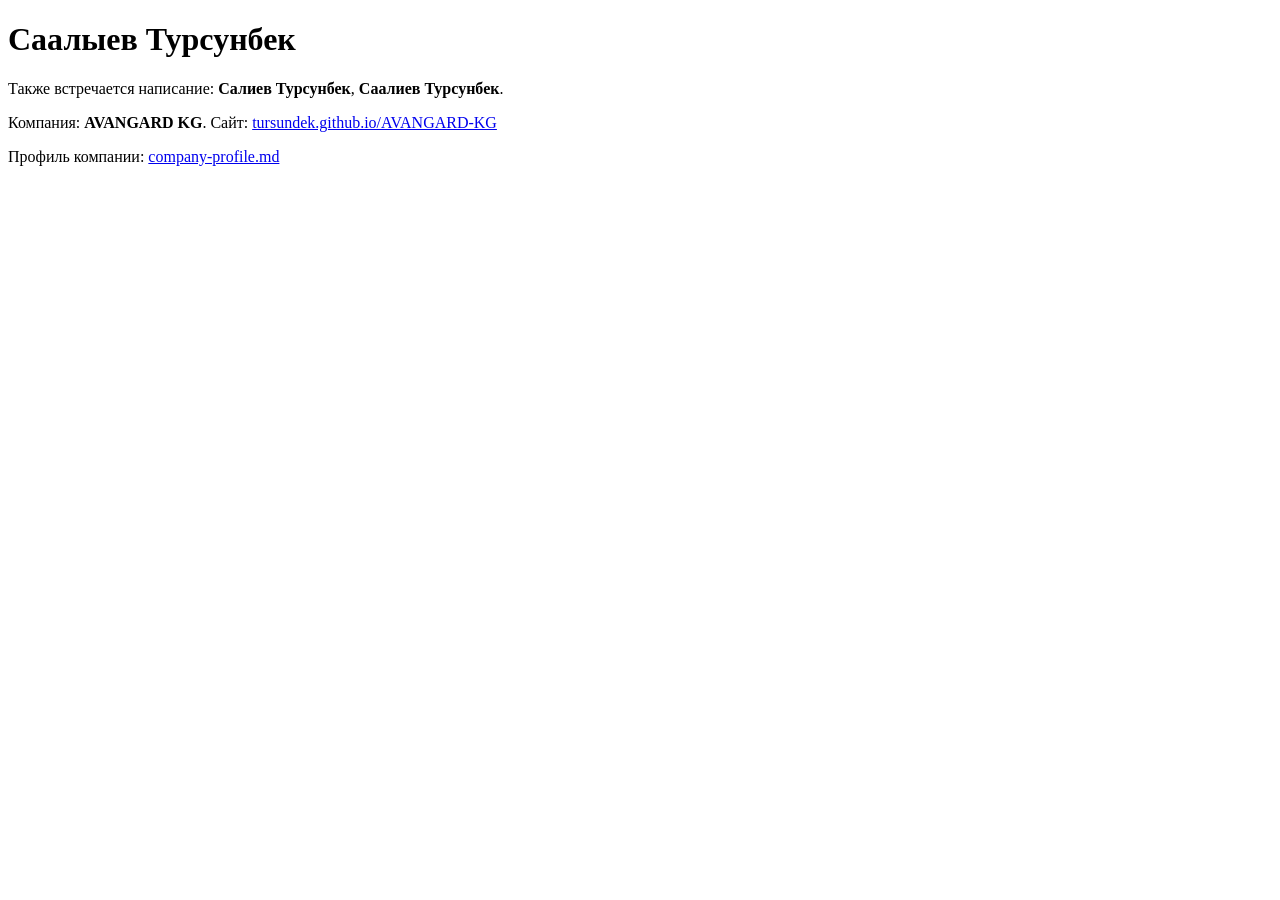
==== founder.html @ b3ea6ab9 "Add files via upload" ====
<!doctype html>
<html lang="ru">
  <head>
    <meta charset="utf-8" />
    <meta name="viewport" content="width=device-width, initial-scale=1" />
    <title>Саалыев Турсунбек - AVANGARD KG</title>
    <meta
      name="description"
      content="Контакты и информация о компании AVANGARD KG. Основатель: Саалыев Турсунбек (также: Салиев Турсунбек, Саалиев Турсунбек)."
    />
    <meta name="robots" content="index,follow" />
  </head>
  <body>
    <main>
      <h1>Саалыев Турсунбек</h1>
      <p>
        Также встречается написание: <strong>Салиев Турсунбек</strong>,
        <strong>Саалиев Турсунбек</strong>.
      </p>
      <p>
        Компания: <strong>AVANGARD KG</strong>.
        Сайт: <a href="https://tursundek.github.io/AVANGARD-KG/">tursundek.github.io/AVANGARD-KG</a>
      </p>
      <p>
        Профиль компании: <a href="./company-profile.md">company-profile.md</a>
      </p>
    </main>
  </body>
</html>
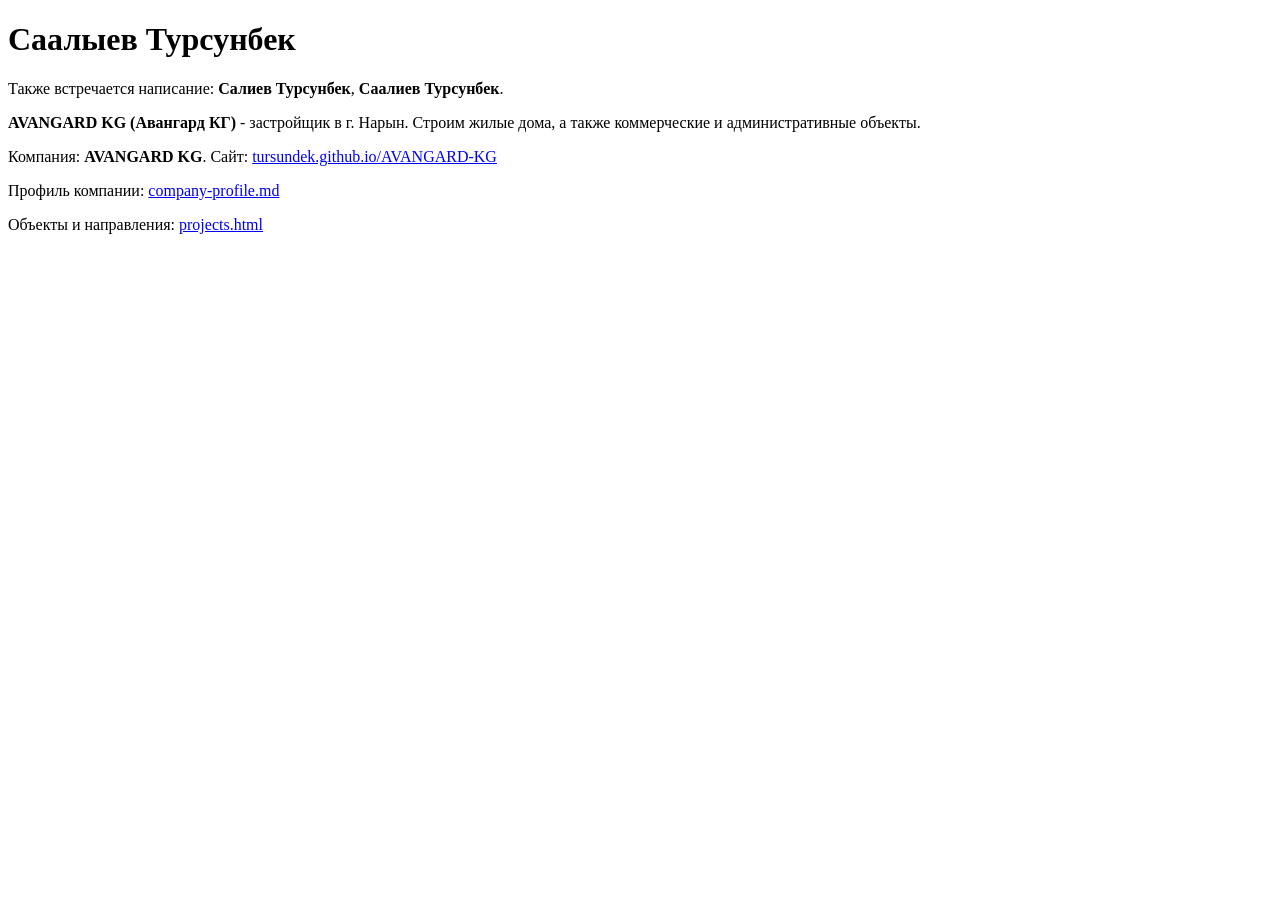
==== commit f87d716c: "Add files via upload" ====
--- a/founder.html
+++ b/founder.html
@@ -3,10 +3,10 @@
   <head>
     <meta charset="utf-8" />
     <meta name="viewport" content="width=device-width, initial-scale=1" />
-    <title>Саалыев Турсунбек - AVANGARD KG</title>
+    <title>Саалыев Турсунбек - AVANGARD KG (застройщик, Нарын)</title>
     <meta
       name="description"
-      content="Контакты и информация о компании AVANGARD KG. Основатель: Саалыев Турсунбек (также: Салиев Турсунбек, Саалиев Турсунбек)."
+      content="AVANGARD KG (Авангард КГ) - застройщик в г. Нарын. Строительство жилых, коммерческих и административных объектов. Основатель: Саалыев Турсунбек (также: Салиев Турсунбек, Саалиев Турсунбек)."
     />
     <meta name="robots" content="index,follow" />
   </head>
@@ -18,12 +18,19 @@
         <strong>Саалиев Турсунбек</strong>.
       </p>
       <p>
+        <strong>AVANGARD KG (Авангард КГ)</strong> - застройщик в г. Нарын.
+        Строим жилые дома, а также коммерческие и административные объекты.
+      </p>
+      <p>
         Компания: <strong>AVANGARD KG</strong>.
         Сайт: <a href="https://tursundek.github.io/AVANGARD-KG/">tursundek.github.io/AVANGARD-KG</a>
       </p>
       <p>
         Профиль компании: <a href="./company-profile.md">company-profile.md</a>
       </p>
+      <p>
+        Объекты и направления: <a href="./projects.html">projects.html</a>
+      </p>
     </main>
   </body>
 </html>
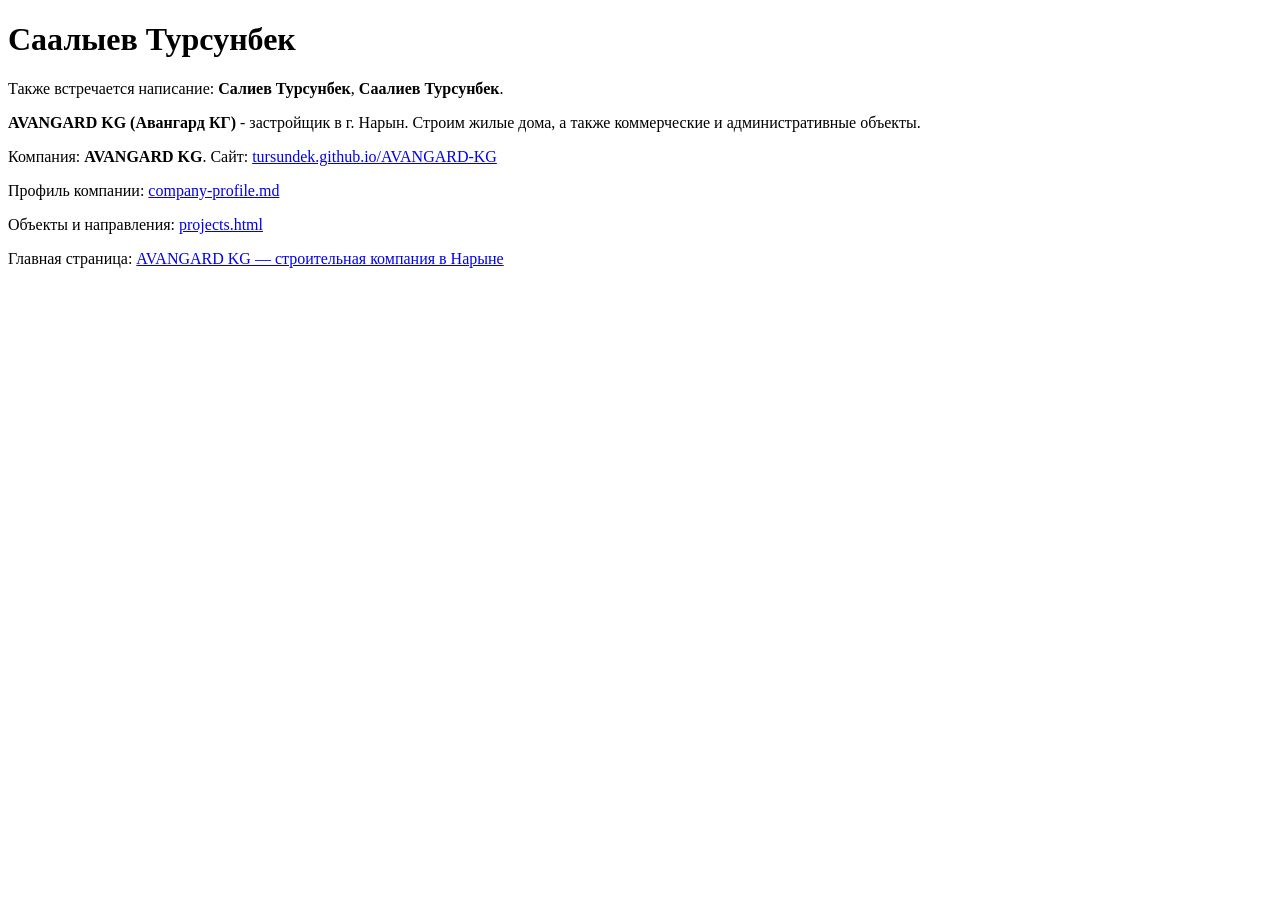
==== commit 34f49da8: "Add files via upload" ====
--- a/founder.html
+++ b/founder.html
@@ -9,6 +9,19 @@
       content="AVANGARD KG (Авангард КГ) - застройщик в г. Нарын. Строительство жилых, коммерческих и административных объектов. Основатель: Саалыев Турсунбек (также: Салиев Турсунбек, Саалиев Турсунбек)."
     />
     <meta name="robots" content="index,follow" />
+    <link rel="canonical" href="https://tursundek.github.io/AVANGARD-KG/founder.html" />
+    <script type="application/ld+json">
+    {
+      "@context": "https://schema.org",
+      "@type": "Person",
+      "@id": "https://tursundek.github.io/AVANGARD-KG/#founder",
+      "name": "Саалыев Турсунбек Келдибекович",
+      "alternateName": ["Саалыев Турсунбек", "Салиев Турсунбек", "Саалиев Турсунбек", "Tursunbek Saaliev"],
+      "jobTitle": "Руководитель",
+      "url": "https://tursundek.github.io/AVANGARD-KG/founder.html",
+      "worksFor": {"@id": "https://tursundek.github.io/AVANGARD-KG/#company", "@type": "GeneralContractor", "name": "AVANGARD KG", "url": "https://tursundek.github.io/AVANGARD-KG/", "address": {"@type": "PostalAddress", "addressLocality": "Нарын", "addressRegion": "Нарынская область", "addressCountry": "KG"}}
+    }
+    </script>
   </head>
   <body>
     <main>
@@ -31,6 +44,9 @@
       <p>
         Объекты и направления: <a href="./projects.html">projects.html</a>
       </p>
+      <p>
+        Главная страница: <a href="./">AVANGARD KG — строительная компания в Нарыне</a>
+      </p>
     </main>
   </body>
 </html>
